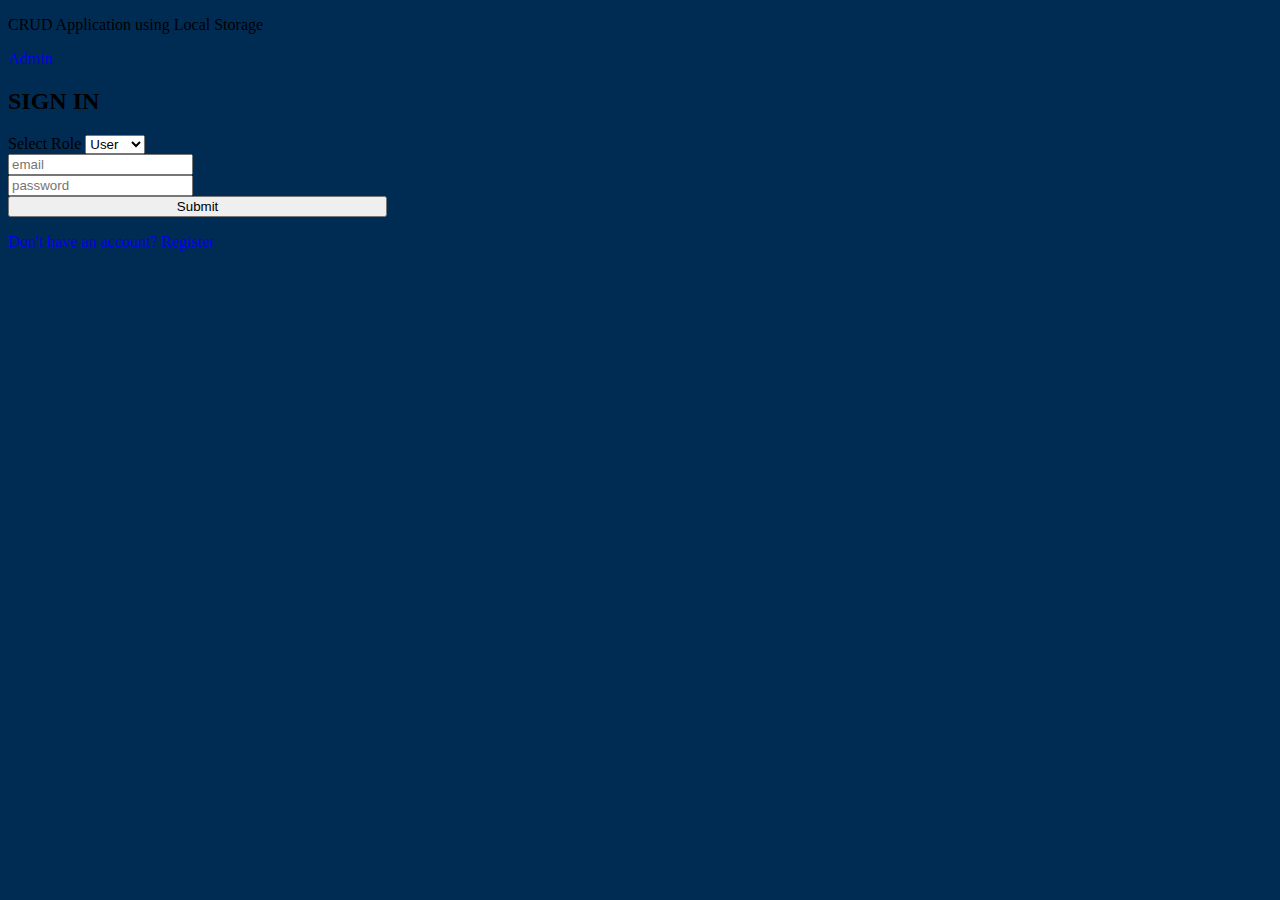
==== crud.html @ 13189e1b "basic structure creation" ====
<!DOCTYPE html>
<html lang="en">
  <head>
    <meta charset="UTF-8" />
    <meta name="viewport" content="width=device-width, initial-scale=1.0" />
    <title>crud</title>

    <!-- bootstrap cdn -->
    <link
      rel="stylesheet"
      href="https://cdn.jsdelivr.net/npm/bootstrap@5.3.2/dist/css/bootstrap.min.css"
      integrity="sha384-T3c6CoIi6uLrA9TneNEoa7RxnatzjcDSCmG1MXxSR1GAsXEV/Dwwykc2MPK8M2HN"
      crossorigin="anonymous"
    />
    <script
      src="https://cdn.jsdelivr.net/npm/bootstrap@5.3.2/dist/js/bootstrap.min.js"
      integrity="sha384-BBtl+eGJRgqQAUMxJ7pMwbEyER4l1g+O15P+16Ep7Q9Q+zqX6gSbd85u4mG4QzX+"
      crossorigin="anonymous"
    ></script>
    <script
      src="https://cdn.jsdelivr.net/npm/bootstrap@5.3.2/dist/js/bootstrap.bundle.min.js"
      integrity="sha384-C6RzsynM9kWDrMNeT87bh95OGNyZPhcTNXj1NW7RuBCsyN/o0jlpcV8Qyq46cDfL"
      crossorigin="anonymous"
    ></script>
    <!-- css -->
    <link rel="stylesheet" href="styles.css" />
    <!-- js files -->
    <script src="/jsfiles/signin.js" defer></script>
  </head>

  <body class="">
    <header>
      <div class="container-fluid fs-2 text-white text-center p-2">
        <p class="d-inline-block">CRUD Application using Local Storage</p>
        <div class="d-inline-block float-end rounded-2">
          <a
            class="form__link text-white fs-5"
            href="adminlogin.html"
            id="register"
            >Admin</a
          >
        </div>
      </div>
    </header>

    <div class="container d-flex align-items-center justify-content-center">
      <div
        class="innerDiv shadow-sm py-4 px-4 my-5 bg-white rounded text-secondary-emphasis"
      >
        <h2 class="text-dark pb-3">
          SIGN IN <i class="fa-solid fa-dumbbell float-end"></i>
        </h2>
        <form class="row g-3" style="height: 45vh" id="signIn">
          <div class="col-md-12">
            <label for="role"> Select Role</label>
            <select class="form-select" id="role" name="role" aria-placeholder="select role">
              <option value="users">User</option>
              <option value="admin">Admin</option>
            </select>
          </div>
          <div class="col-md-12">
            <input
              type="email"
              class="form-control rounded-0"
              name="name"
              id="email"
              placeholder="email"
            />
          </div>
          <div class="col-md-12">
            <input
              type="password"
              class="form-control rounded-0"
              name="password"
              id="password"
              placeholder="password"
            />
            <div id="errormsg" class="text-danger"></div>
          </div>
          <div class="col-12">
            <button type="submit" class="btn btn-primary rounded-0" id="submit">
              Submit
            </button>
          </div>
          <p>
            <a class="form__link" href="signup.html" id="register"
              >Don't have an account? Register</a
            >
          </p>
        </form>
      </div>
    </div>
  </body>
</html>
---- styles.css ----
/* signIn */
body{
    background-color: #002C54;
}
#error-msg{
    font-size: 0.1rem;
    }
    #form{
    padding:0% 50% ;
    margin: 10% 0%;
    }
    
    .innerDiv{
        width: 30%;
        height: auto;
    }
    #submit{
        width: 100%;
    }
    #submit:hover{
        background-color:rgb(29, 29, 232);
    }
    #register, #anchor-back{
        text-decoration: none;
    }
    #register:hover{
        text-decoration: underline;
    }
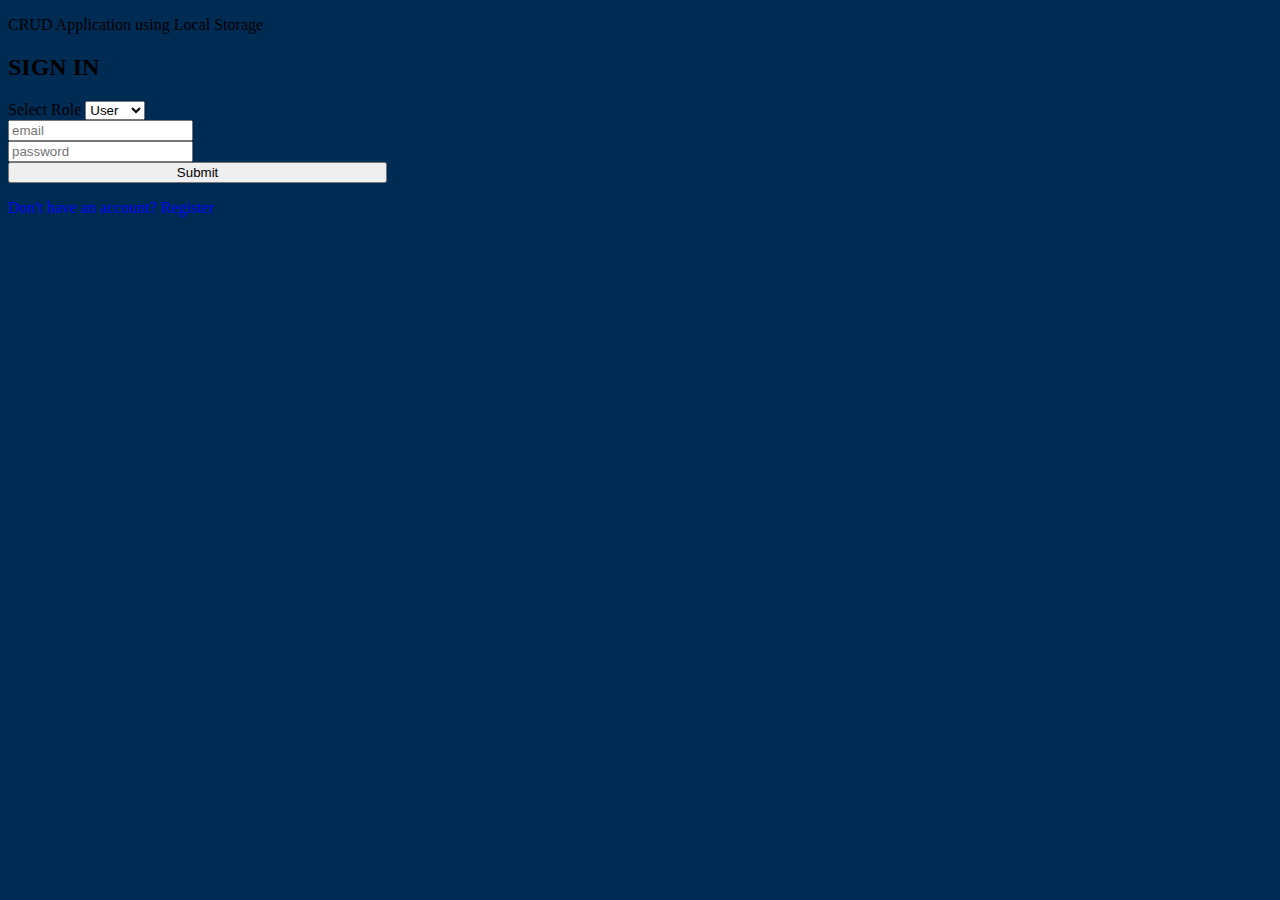
==== commit 080c6ec5: "validation" ====
--- a/crud.html
+++ b/crud.html
@@ -32,14 +32,6 @@
     <header>
       <div class="container-fluid fs-2 text-white text-center p-2">
         <p class="d-inline-block">CRUD Application using Local Storage</p>
-        <div class="d-inline-block float-end rounded-2">
-          <a
-            class="form__link text-white fs-5"
-            href="adminlogin.html"
-            id="register"
-            >Admin</a
-          >
-        </div>
       </div>
     </header>
 
@@ -53,7 +45,12 @@
         <form class="row g-3" style="height: 45vh" id="signIn">
           <div class="col-md-12">
             <label for="role"> Select Role</label>
-            <select class="form-select" id="role" name="role" aria-placeholder="select role">
+            <select
+              class="form-select"
+              id="role"
+              name="role"
+              aria-placeholder="select role"
+            >
               <option value="users">User</option>
               <option value="admin">Admin</option>
             </select>
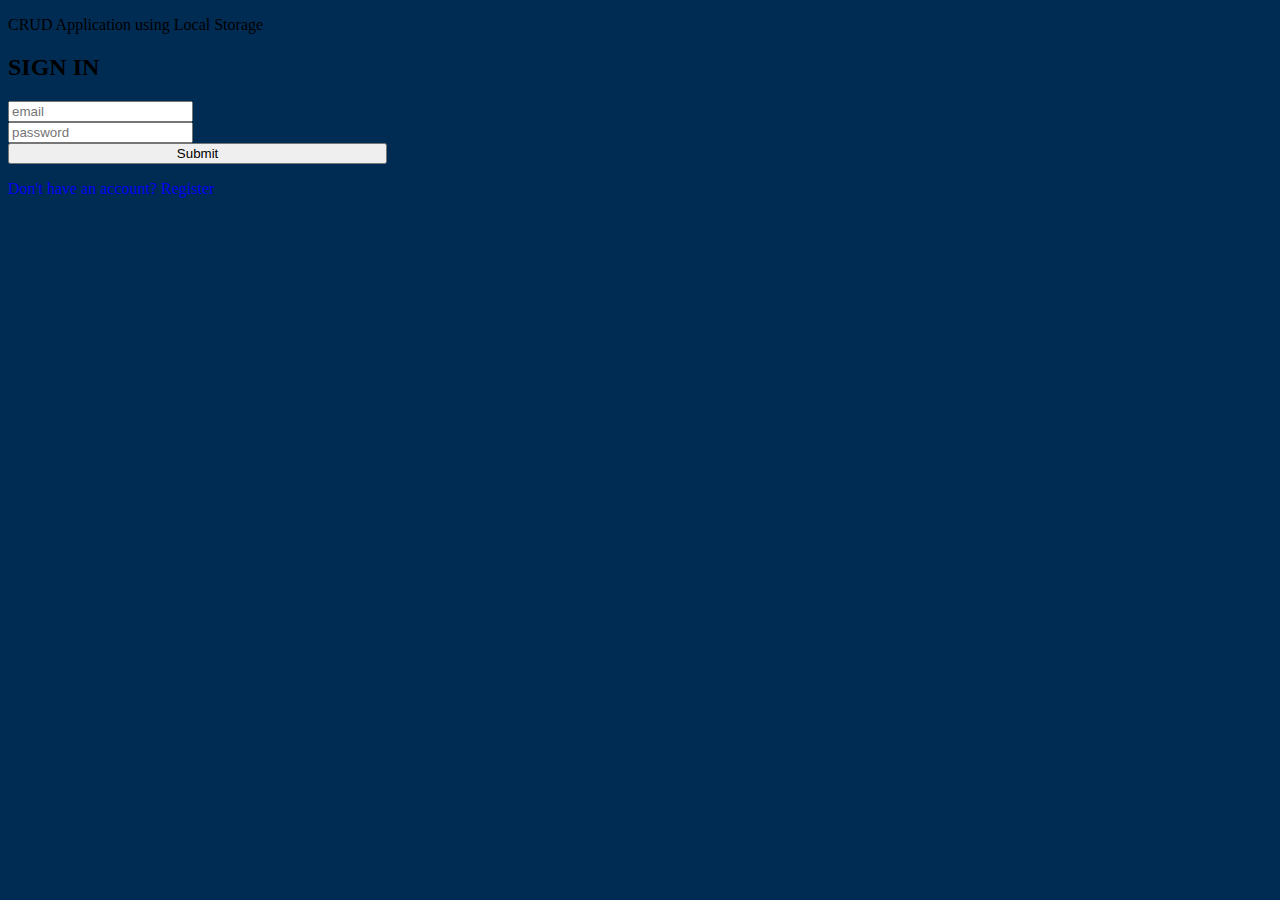
==== commit aa51b2c9: "create update delelte functionality" ====
--- a/crud.html
+++ b/crud.html
@@ -44,18 +44,6 @@
         </h2>
         <form class="row g-3" style="height: 45vh" id="signIn">
           <div class="col-md-12">
-            <label for="role"> Select Role</label>
-            <select
-              class="form-select"
-              id="role"
-              name="role"
-              aria-placeholder="select role"
-            >
-              <option value="users">User</option>
-              <option value="admin">Admin</option>
-            </select>
-          </div>
-          <div class="col-md-12">
             <input
               type="email"
               class="form-control rounded-0"
--- a/styles.css
+++ b/styles.css
@@ -1,29 +1,47 @@
 /* signIn */
-body{
-    background-color: #002C54;
+body {
+  background-color: #002c54;
 }
-#error-msg{
-    font-size: 0.1rem;
-    }
-    #form{
-    padding:0% 50% ;
-    margin: 10% 0%;
-    }
-    
-    .innerDiv{
-        width: 30%;
-        height: auto;
-    }
-    #submit{
-        width: 100%;
-    }
-    #submit:hover{
-        background-color:rgb(29, 29, 232);
-    }
-    #register, #anchor-back{
-        text-decoration: none;
-    }
-    #register:hover{
-        text-decoration: underline;
-    }
-    +#error-msg {
+  font-size: 0.1rem;
+}
+#form {
+  padding: 0% 50%;
+  margin: 10% 0%;
+}
+
+.innerDiv {
+  width: 30%;
+  height: auto;
+}
+#submit {
+  width: 100%;
+}
+#submit:hover {
+  background-color: rgb(29, 29, 232);
+}
+#register,
+#anchor-back {
+  text-decoration: none;
+}
+#register:hover {
+  text-decoration: underline;
+}
+
+/* welcome header blog */
+
+.header {
+  background-color: #fb6542;
+}
+.dp {
+  height: auto;
+  width: 100%;
+  padding: 5%;
+}
+.header1 {
+  background-color: #375e97;
+}
+.imgs {
+  height: auto;
+  width: 95%;
+}
